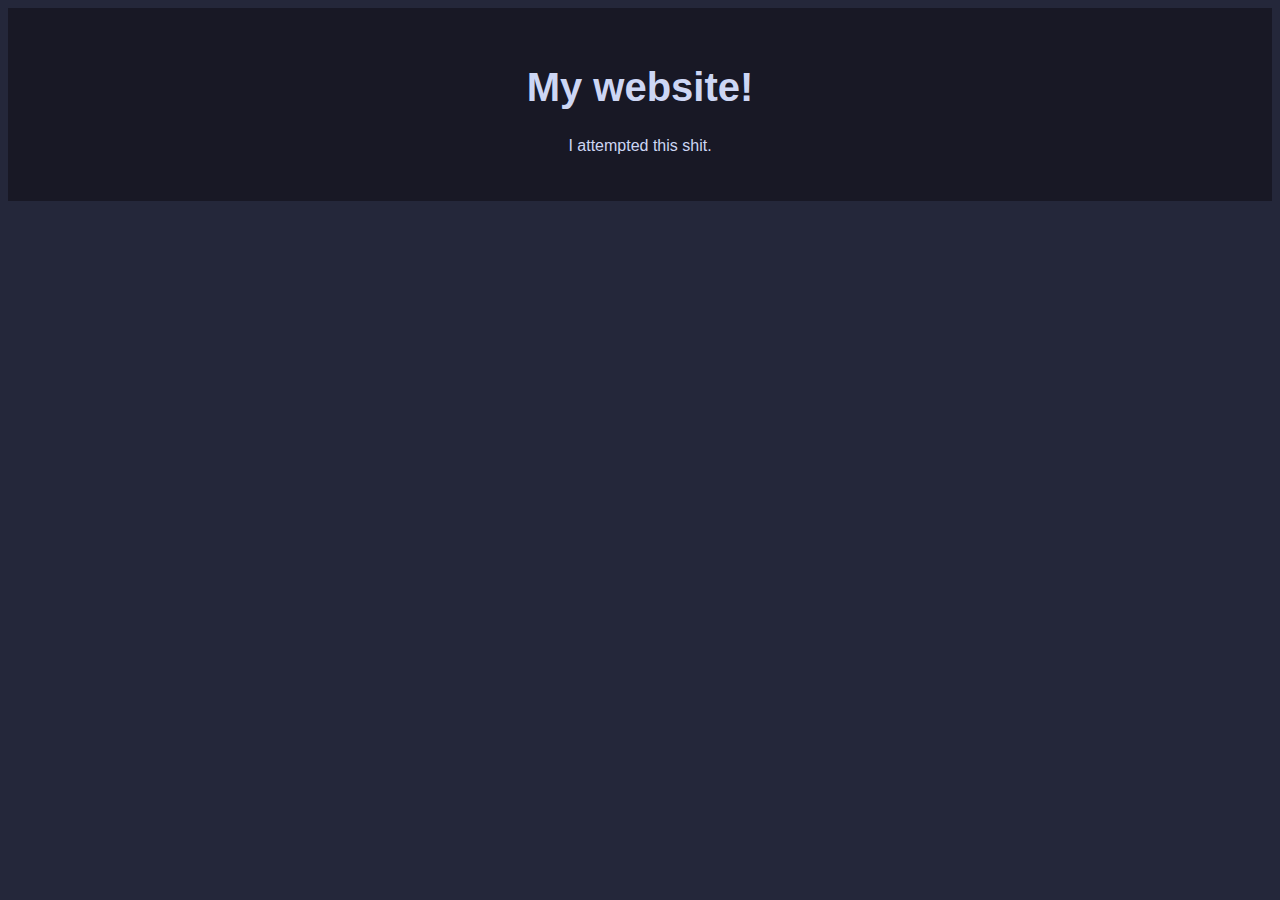
==== index.html @ fa582a65 "First Push" ====
<!DOCTYPE html>
<html>
  <head>
    <title>New Page!</title>
    <meta name="viewport" content="width=device-width, initial-scale=1">
    <link rel="stylesheet" href="style.css">
  </head>
  <div class="header">
    <body>
      <h1>My website!</h1>
      <p>I attempted this shit.</p>
    </body>
  </div>
</html>
---- style.css ----
body {
  font-family:Arial, Helvetica, sans-serif;
  background-color: #24273a;
}
.header {
  padding: 30px;
  text-align: center;
  background: #181825;
  color: #cdd6f4;
}
.header h1 {
  font-size: 40px;
}
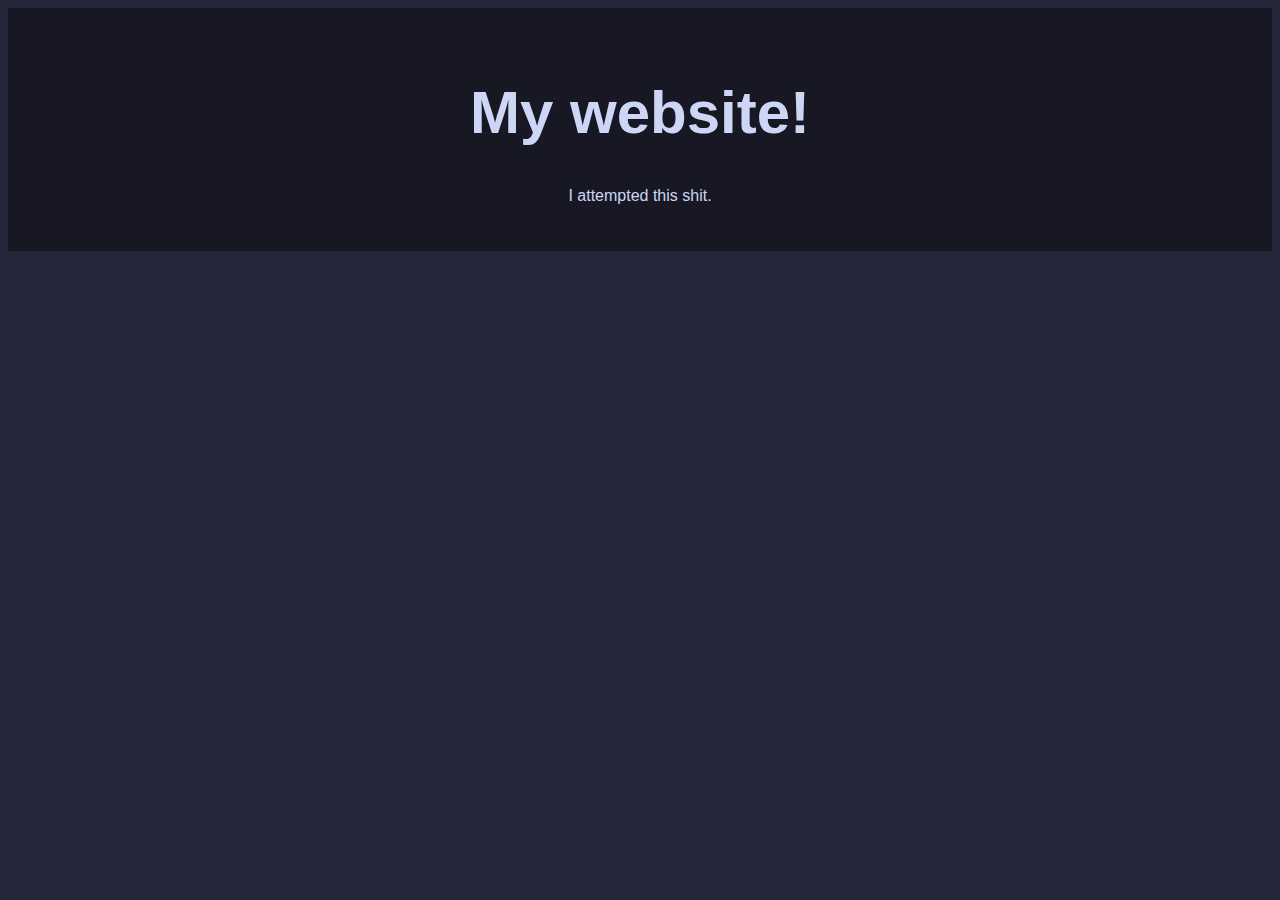
==== commit b7fdab80: "More updates and added a readme" ====
--- a/index.html
+++ b/index.html
@@ -1,7 +1,7 @@
 <!DOCTYPE html>
 <html>
   <head>
-    <title>New Page!</title>
+    <title>Ahlo's HTML adventure</title>
     <meta name="viewport" content="width=device-width, initial-scale=1">
     <link rel="stylesheet" href="style.css">
   </head>
--- a/style.css
+++ b/style.css
@@ -1,7 +1,9 @@
+/* My css file based on Catppuccin */
 body {
   font-family:Arial, Helvetica, sans-serif;
   background-color: #24273a;
 }
+/* Header stuff */
 .header {
   padding: 30px;
   text-align: center;
@@ -9,5 +11,10 @@
   color: #cdd6f4;
 }
 .header h1 {
-  font-size: 40px;
+  font-size: 60px;
 }
+.header p {
+  padding-top: 0px;
+}
+/* Nav bar stuff */
+
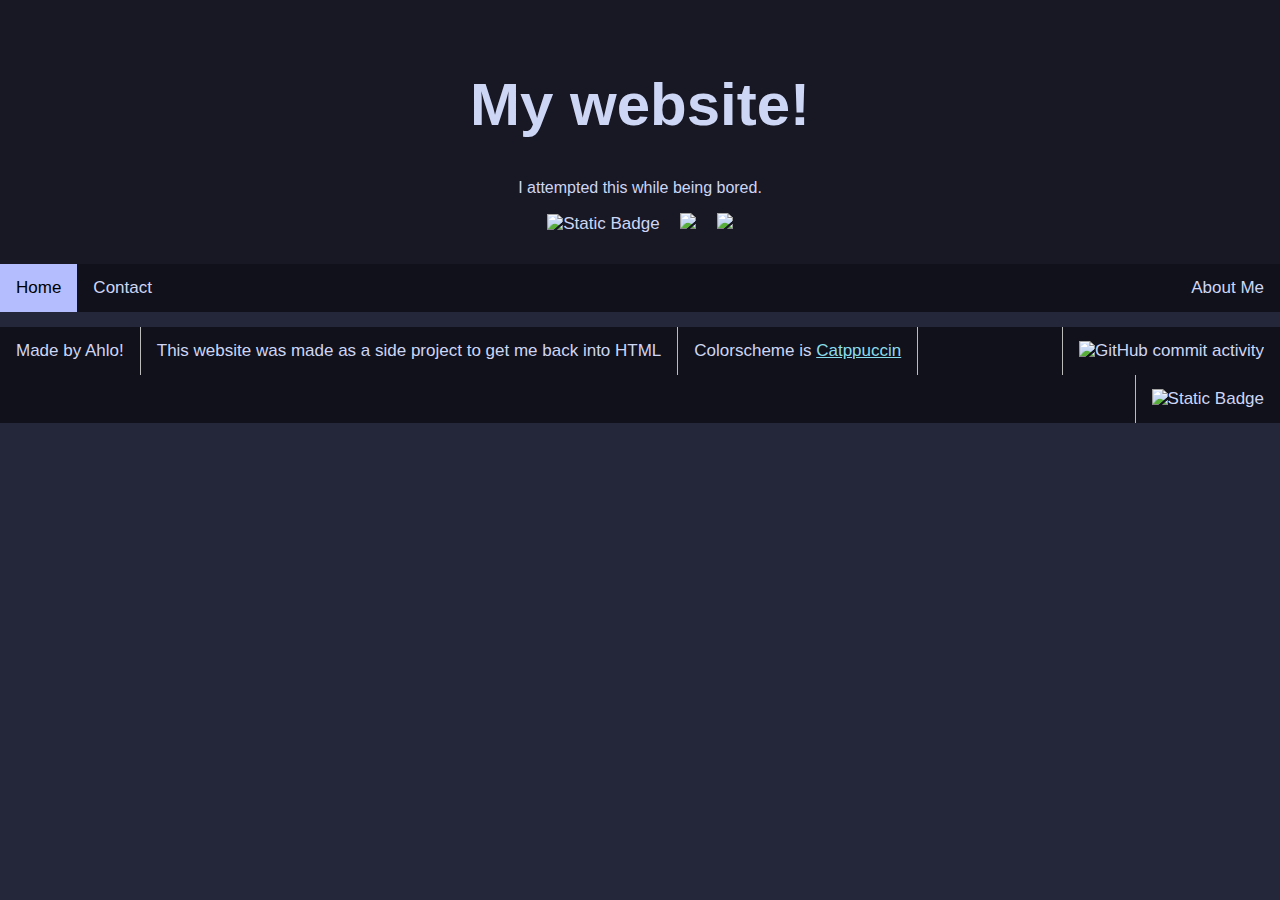
==== commit 27837890: "Added CSS Variables" ====
--- a/index.html
+++ b/index.html
@@ -4,11 +4,48 @@
     <title>Ahlo's HTML adventure</title>
     <meta name="viewport" content="width=device-width, initial-scale=1">
     <link rel="stylesheet" href="style.css">
+    <link rel="icon" type="image/x-icon" href="images/favicon.ico">
   </head>
-  <div class="header">
+  <header>
     <body>
       <h1>My website!</h1>
-      <p>I attempted this shit.</p>
+      <p>I attempted this while being bored.</p>
+      <ul>
+        <li>
+          <a href="https://en.pronouns.page/u/itsnotahlo">
+              <img alt="Static Badge" src="https://img.shields.io/badge/She%2FHer-Pronouns?style=flat&logo=githubsponsors&logoSize=auto&label=Pronouns.Page&color=cc3399">
+          </a>
+        </li>
+        <li>
+          <img src="https://img.shields.io/badge/Enjoyer-Hyprland?style=flat&logo=hyprland&logoSize=auto&label=Hyprland&color=cc3399"/>
+        </li>
+      <li>
+          <img src="https://img.shields.io/badge/Lover-NixOS?style=flat&logo=nixos&logoSize=auto&label=NixOS&labelColor=7eb8e2&color=959896"/>
+      </li>
+      </ul>
     </body>
-  </div>
+  </header>
+  <nav>
+    <ul>
+      <li><a class="active" href="#home">Home</a></li>
+      <li><a href="contact.html">Contact</a></li>
+      <li style="float:right"><a href="about.html">About Me</a></li>
+    </ul>
+  </nav>
+
+
+
+  <footer>
+    <ul>
+      <li class="left">Made by Ahlo!</li>
+      <li class="left">This website was made as a side project to get me back into HTML</li>
+      <li class="left">Colorscheme is <a href="https://github.com/catppuccin/catppuccin/tree/main?tab=readme-ov-file">Catppuccin</a></li>
+      <li class="right">
+        <img alt="GitHub commit activity" src="https://img.shields.io/github/commit-activity/t/itsnotahlo/website">
+      </li>
+      <li class="right">
+        <img alt="Static Badge" src="https://img.shields.io/badge/ItsNotAhlo-Github?logo=github&label=GitHub&color=f5c2e7">
+      </li>
+    </ul>
+  </footer>
 </html>
--- a/style.css
+++ b/style.css
@@ -1,20 +1,159 @@
 /* My css file based on Catppuccin */
+/* Colors */
+:root {
+  --crust: #11111b;
+  --base: #1e1e2e;
+  --surface0: #313244;
+  --text: #cdd6f4;
+  --mantle: #181825;
+}
 body {
   font-family:Arial, Helvetica, sans-serif;
   background-color: #24273a;
+  margin: 0;
 }
 /* Header stuff */
-.header {
+header {
   padding: 30px;
   text-align: center;
-  background: #181825;
-  color: #cdd6f4;
+  background: var(--mantle);
+  color: var(--text);
 }
-.header h1 {
+header h1 {
   font-size: 60px;
 }
-.header p {
+header p {
   padding-top: 0px;
 }
+header ul {
+  list-style-type: none;
+  margin: 0px;
+  padding: 0px;
+  overflow: hidden;
+  /* background-color: var(--crust); */
+}
+header li {
+  float: center;
+  padding: 4px 8px;
+  display: inline;
+}
+header li a {
+  text-align: center;
+  /* padding: 14px 16px; */
+  text-decoration: none;
+  font-size: 17px;
+  color: var(--text);
+}
 /* Nav bar stuff */
-
+nav ul {
+  list-style-type: none;
+  margin: 0px;
+  padding: 0px;
+  overflow: hidden;
+  background-color: var(--crust);
+}
+nav li {
+  float: left;
+}
+nav li a {
+  float: left;
+  text-align: center;
+  padding: 14px 16px;
+  text-decoration: none;
+  font-size: 17px;
+  color: var(--text);
+  background-color: var(--crust);
+}
+nav li a:hover:not(.active) {
+  background-color: #89b4fa;
+}
+li a.active {
+  background-color: #b4befe;
+  color: black;
+}
+/* Div Styling */
+div {
+  color: var(--text);
+  margin-left: 10px;
+  margin-right: 10px;
+}
+div.post {
+  background-color: var(--base);
+  font-size: 20px;
+  /* margin-bottom: 0px; */
+}
+div h2 {
+  background-color: var(--base);
+  padding: 15px;
+  font-size: 25px;
+  margin-bottom: 0px;
+}
+div h3 {
+  background-color: var(--base);
+  font-size: 20px;
+  margin-bottom: 0px;
+}
+div p {
+  background-color: var(--surface0);
+  padding: 15px;
+  margin-top: 0px;
+  margin-bottom: 0px;
+}
+div ul {
+  background-color: var(--surface0);
+  padding: 15px;
+  margin-top: 0px;
+  margin-bottom: 0px;
+}
+div ul i {
+  font-size: 50px;
+}
+div li {
+  background-color: var(--surface0);
+  margin-top: 0px;
+  margin-bottom: 0px;
+  margin-left: 15px;
+}
+/* Footer styling */
+footer {
+  background-color: var(--crust);
+  margin-top: 15px;
+}
+footer ul {
+  list-style-type: none;
+  margin: 0px;
+  padding: 0px;
+  overflow: hidden;
+  background-color: var(--crust);
+}
+footer li.left {
+  border-right: 1px solid #bbb;
+  text-align: center;
+  padding: 14px 16px;
+  text-decoration: none;
+  font-size: 17px;
+  color: var(--text);
+  float: left;
+}
+footer li.right {
+  border-left: 1px solid #bbb;
+  text-align: center;
+  padding: 14px 16px;
+  text-decoration: none;
+  font-size: 17px;
+  color: var(--text);
+  float: right;
+}
+/* Link colors are stupid */
+div a:visited {
+  color: #89b4fa;
+}
+div a:link {
+  color: #89dceb;
+}
+footer a:visited {
+  color: #89b4fa;
+}
+footer a:link {
+  color: #89dceb;
+}
